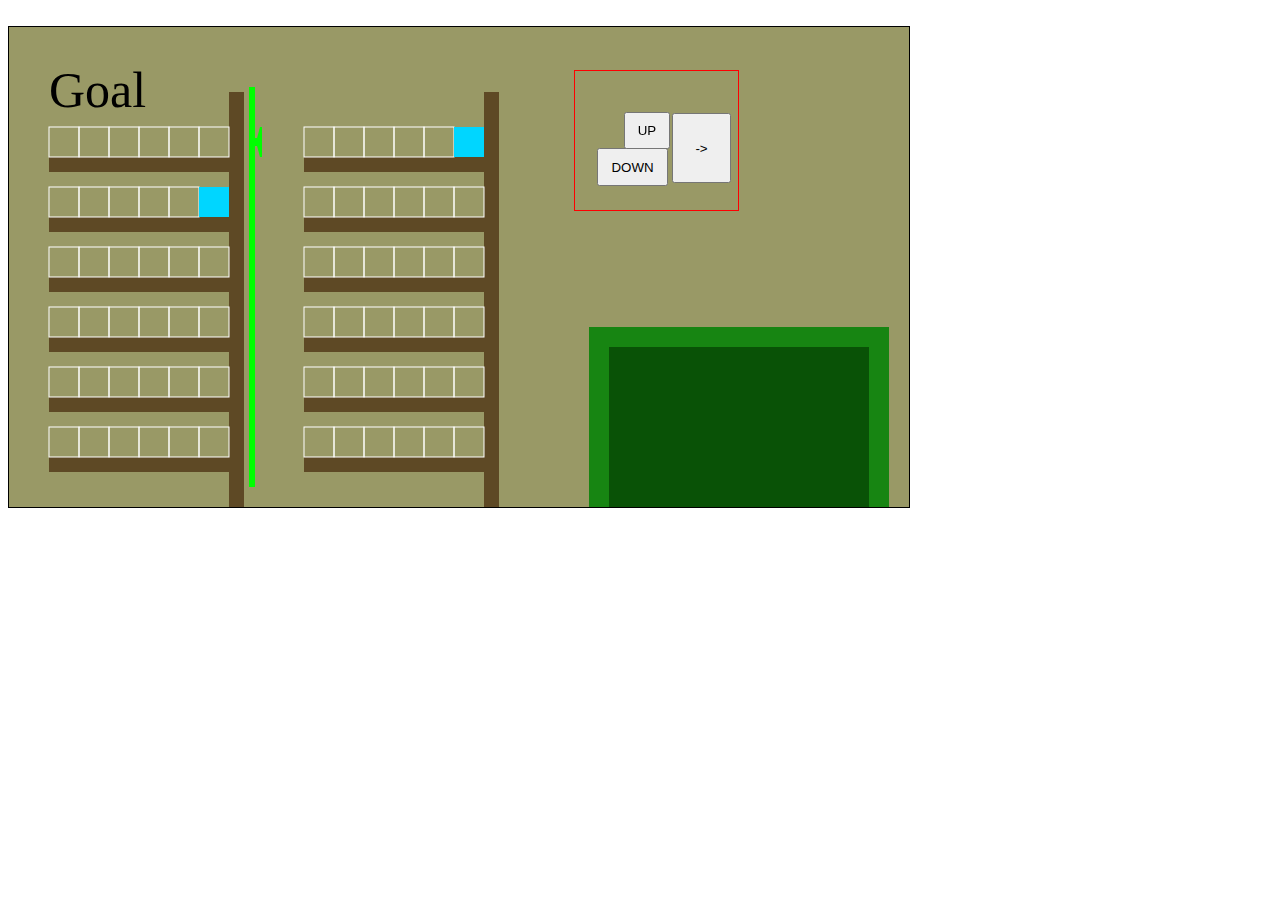
==== armgo.html @ 15517334 "first" ====
<html>
<head>
	<title>ArmGo</title>
	<meta charset='utf-8' >
	<link rel="stylesheet" type="text/css" href="style.css" />
</head>
<body>
	<div style="position:absolute; border:1px solid #F00; left: 574px; top: 70px; width: 163px; height: 139px;">
	  <input style="position:absolute; left: 22px; top: 77px; width: 71px; height: 38px;"type="button" value="DOWN" onClick="arm.down()">
<input style="position:absolute; left: 97px; top: 42px; width: 59px; height: 70px;"type="button" value="->" onClick="arm.right()">
<input style="position:absolute; left: 49px; top: 41px; width: 46px; height: 37px;" type="button" value="UP" onClick="arm.up()">
	</div>
    <span id="ns"></span>
<br/>

	<!--  main GAME  -->
<div id="game">
		<canvas id="canvas" width="900px" height="480px"></canvas>
  <div id="cope1" class="cope"  ></div>
         <div id="GoMission" ></div>
</div>
</body>
	
	<script type="text/javascript" src="maps.js"></script>
	<script type="text/javascript" src="armgo.js"></script>

</html>
---- style.css ----
canvas{
	border: 1px solid #000;
}

.cope{
	position: absolute;
	height: 50px;
	width: 50px;
	background: url("img/right2.jpg");
}

#GoMission{
	width: 200px;
	height: 80px;
	position: absolute;
	cursor: hand;
	//border: 1px solid #f00;
}
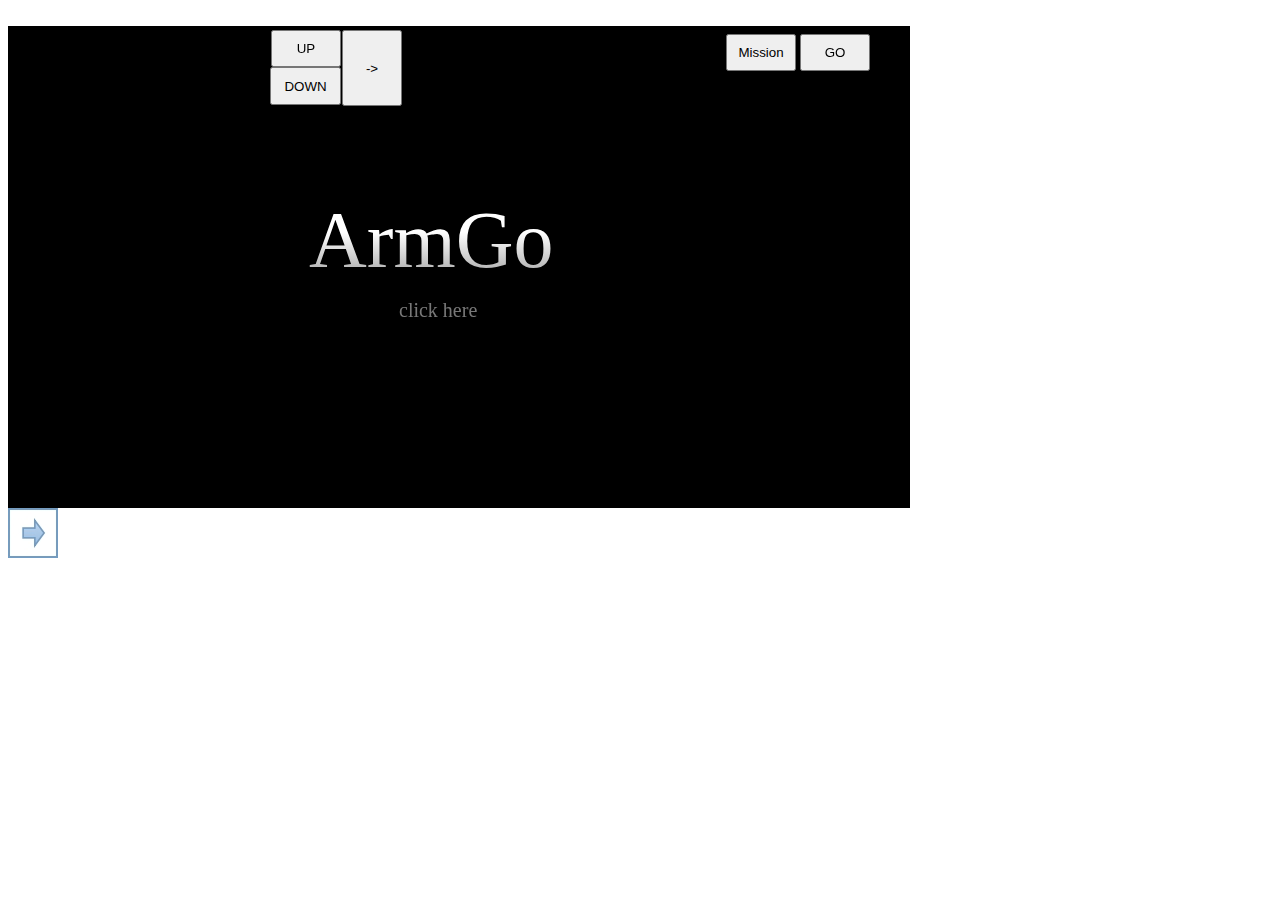
==== commit 90a665bc: "two" ====
--- a/armgo.html
+++ b/armgo.html
@@ -3,12 +3,20 @@
 	<title>ArmGo</title>
 	<meta charset='utf-8' >
 	<link rel="stylesheet" type="text/css" href="style.css" />
-</head>
+	<script type="text/javascript" src="maps.js"></script>
+	<script type="text/javascript">
+    	// preload
+		for ( i=0; i<imgfile.length; i++){
+			var a = new Image();
+			a.src = "img/" + imgfile[i] ;
+		}
+    </script>
+</head> 
 <body>
-	<div style="position:absolute; border:1px solid #F00; left: 574px; top: 70px; width: 163px; height: 139px;">
-	  <input style="position:absolute; left: 22px; top: 77px; width: 71px; height: 38px;"type="button" value="DOWN" onClick="arm.down()">
-<input style="position:absolute; left: 97px; top: 42px; width: 59px; height: 70px;"type="button" value="->" onClick="arm.right()">
-<input style="position:absolute; left: 49px; top: 41px; width: 46px; height: 37px;" type="button" value="UP" onClick="arm.up()">
+	<div style="position:absolute; left: 257px; top: 15px; width: 251px; height: 108px;">
+	  <input style="position:absolute; left: 13px; top: 52px; width: 71px; height: 38px;"type="button" value="DOWN" onClick="arm.down()">
+<input style="position:absolute; left: 85px; top: 15px; width: 60px; height: 76px;"type="button" value="->" onClick="arm.right()">
+<input style="position:absolute; left: 14px; top: 15px; width: 70px; height: 37px;" type="button" value="UP" onClick="arm.up()">
 	</div>
     <span id="ns"></span>
 <br/>
@@ -17,11 +25,12 @@
 <div id="game">
 		<canvas id="canvas" width="900px" height="480px"></canvas>
   <div id="cope1" class="cope"  ></div>
-         <div id="GoMission" ></div>
+  <input name="" type="button" style="position:absolute; left: 726px; top: 34px; width: 70px; height: 37px;" onClick="missionList.show();" value="Mission">
+  <input name="" type="button" style="position:absolute; left: 800px; top: 34px; width: 70px; height: 37px;" onClick="runs.run(0,0);" value="GO">
 </div>
 </body>
 	
-	<script type="text/javascript" src="maps.js"></script>
+	
 	<script type="text/javascript" src="armgo.js"></script>
 
 </html>--- a/style.css
+++ b/style.css
@@ -1,12 +1,13 @@
 canvas{
 	border: 1px solid #000;
+	cursor:	hand;
 }
 
 .cope{
 	position: absolute;
 	height: 50px;
 	width: 50px;
-	background: url("img/right2.jpg");
+	background: url("img/right.jpg");
 }
 
 #GoMission{
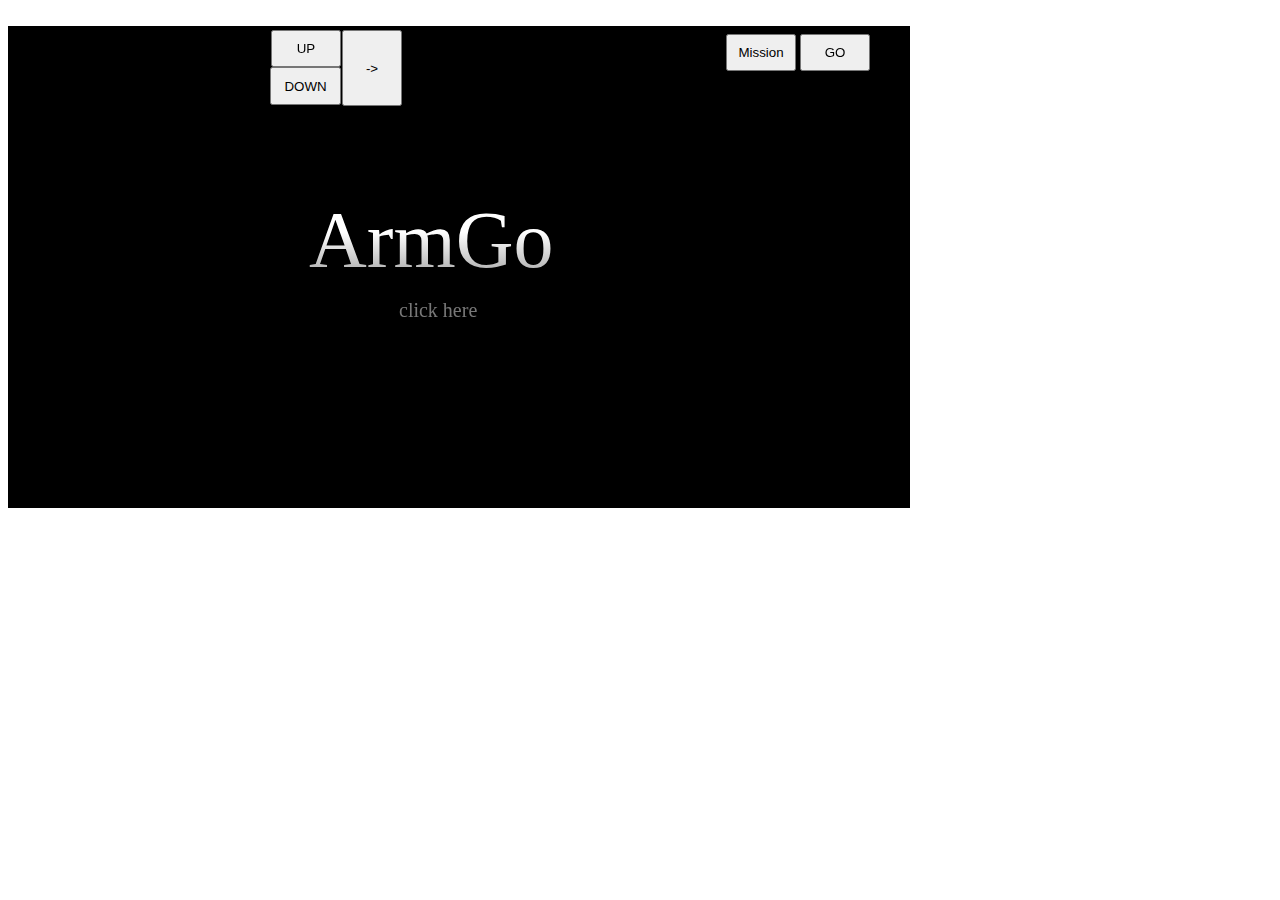
==== commit 0fc2d30c: "code trim" ====
--- a/armgo.html
+++ b/armgo.html
@@ -2,8 +2,8 @@
 <head>
 	<title>ArmGo</title>
 	<meta charset='utf-8' >
-	<link rel="stylesheet" type="text/css" href="style.css" />
-	<script type="text/javascript" src="maps.js"></script>
+	<link rel="stylesheet" type="text/css" href="css/style.css" />
+	<script type="text/javascript" src="js/maps.js"></script>
 	<script type="text/javascript">
     	// preload
 		for ( i=0; i<imgfile.length; i++){
@@ -27,10 +27,16 @@
   <div id="cope1" class="cope"  ></div>
   <input name="" type="button" style="position:absolute; left: 726px; top: 34px; width: 70px; height: 37px;" onClick="missionList.show();" value="Mission">
   <input name="" type="button" style="position:absolute; left: 800px; top: 34px; width: 70px; height: 37px;" onClick="runs.run(0,0);" value="GO">
+  <div id="toolslc" ></div>
 </div>
 </body>
 	
-	
-	<script type="text/javascript" src="armgo.js"></script>
+	<script type="text/javascript" src="js/mession.js"></script>
+	<script type="text/javascript" src="js/cope.js"></script>
+	<script type="text/javascript" src="js/arm.js"></script>
+	<script type="text/javascript" src="js/runs.js"></script>
+	<script type="text/javascript" src="js/toolbar.js"></script>
+	<script type="text/javascript" src="js/armgo.js"></script>
+
 
 </html>--- a/css/style.css
+++ b/css/style.css
@@ -0,0 +1,24 @@
+canvas{
+	border: 1px solid #000;
+	cursor:	hand;
+}
+
+.cope{
+	position: absolute;
+	height: 50px;
+	width: 50px;
+	background: url("img/right.jpg");
+}
+
+#GoMission{
+	width: 200px;
+	height: 80px;
+	position: absolute;
+	cursor: hand;
+	//border: 1px solid #f00;
+}
+
+#toolslc{
+	position: absolute;
+	cursor: hand;
+}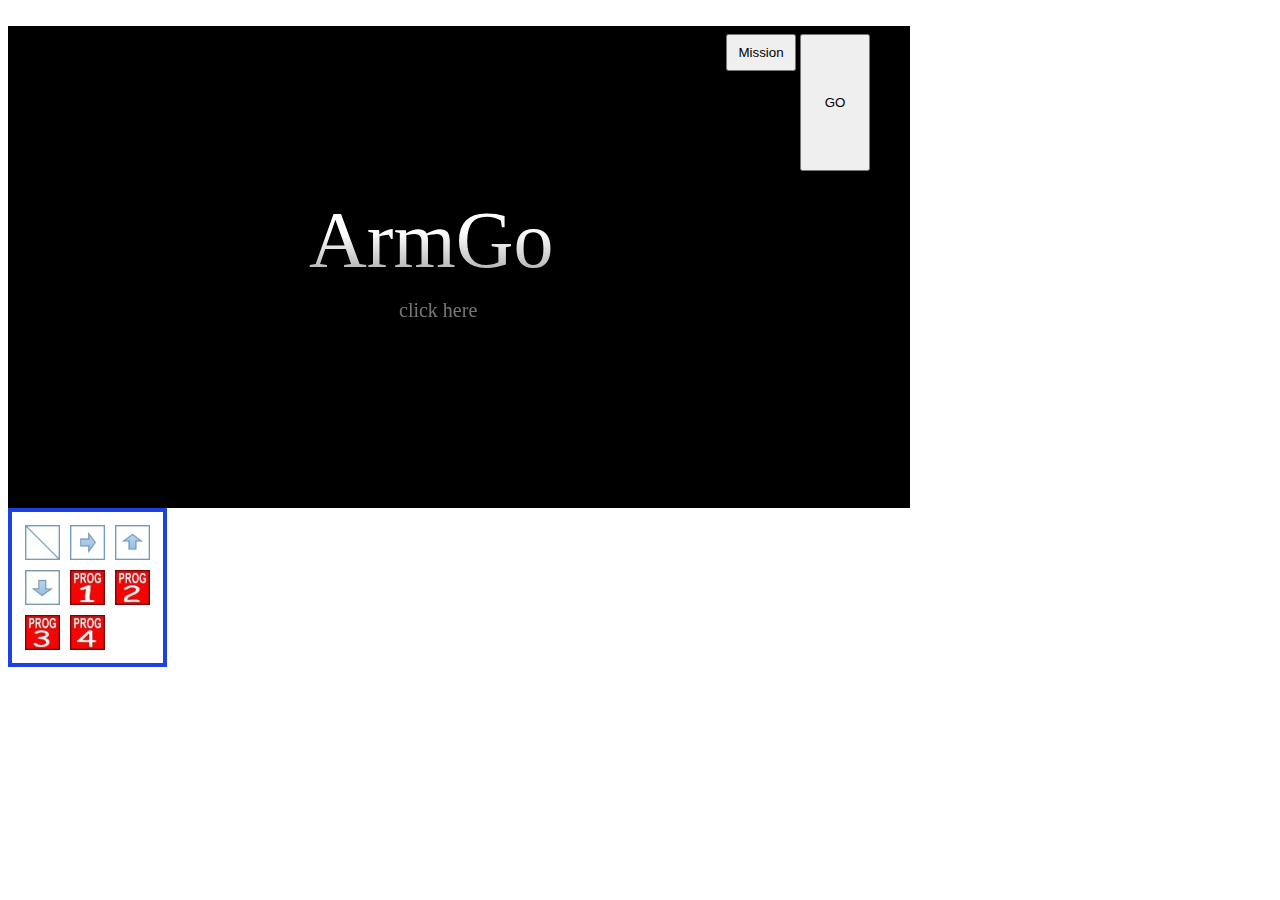
==== commit 27888243: "branch" ====
--- a/armgo.html
+++ b/armgo.html
@@ -3,7 +3,7 @@
 	<title>ArmGo</title>
 	<meta charset='utf-8' >
 	<link rel="stylesheet" type="text/css" href="css/style.css" />
-	<script type="text/javascript" src="js/maps.js"></script>
+	<script type="text/javascript" src="res/maps.js"></script>
 	<script type="text/javascript">
     	// preload
 		for ( i=0; i<imgfile.length; i++){
@@ -13,7 +13,9 @@
     </script>
 </head> 
 <body>
-	<div style="position:absolute; left: 257px; top: 15px; width: 251px; height: 108px;">
+
+	<!-- debug plane -->
+	<div style="display:none; position:absolute; left: 257px; top: 15px; width: 251px; height: 108px;">
 	  <input style="position:absolute; left: 13px; top: 52px; width: 71px; height: 38px;"type="button" value="DOWN" onClick="arm.down()">
 <input style="position:absolute; left: 85px; top: 15px; width: 60px; height: 76px;"type="button" value="->" onClick="arm.right()">
 <input style="position:absolute; left: 14px; top: 15px; width: 70px; height: 37px;" type="button" value="UP" onClick="arm.up()">
@@ -21,22 +23,29 @@
     <span id="ns"></span>
 <br/>
 
-	<!--  main GAME  -->
+
+<!--  main GAME  -->
 <div id="game">
-		<canvas id="canvas" width="900px" height="480px"></canvas>
-  <div id="cope1" class="cope"  ></div>
-  <input name="" type="button" style="position:absolute; left: 726px; top: 34px; width: 70px; height: 37px;" onClick="missionList.show();" value="Mission">
-  <input name="" type="button" style="position:absolute; left: 800px; top: 34px; width: 70px; height: 37px;" onClick="runs.run(0,0);" value="GO">
-  <div id="toolslc" ></div>
+	<canvas id="canvas" width="900px" height="480px"></canvas>
+	<input name="" type="button" style="position:absolute; left: 726px; top: 34px; width: 70px; height: 37px;" onClick="missionList.show();" value="Mission">
+	<input id="goit" name="" type="button" style="position:absolute; left: 800px; top: 34px; width: 70px; height: 137px;" onClick="runs.readygo();" value="GO">
+	
+	<div id="runs"></div>
+	<div id="toolslc" ></div>
+	
+	<script type="text/javascript" src="res/state.js"></script>
+	<script type="text/javascript" src="res/mission.js"></script>
+	<script type="text/javascript" src="res/cope.js"></script>
+	<script type="text/javascript" src="res/arm.js"></script>
+	<script type="text/javascript" src="res/toolbar.js"></script>
+	<script type="text/javascript" src="res/runs.js"></script>
+	<script type="text/javascript" src="res/hello.js"></script>
+	<script type="text/javascript" src="js/armgo.js"></script>
+	
 </div>
+
 </body>
 	
-	<script type="text/javascript" src="js/mession.js"></script>
-	<script type="text/javascript" src="js/cope.js"></script>
-	<script type="text/javascript" src="js/arm.js"></script>
-	<script type="text/javascript" src="js/runs.js"></script>
-	<script type="text/javascript" src="js/toolbar.js"></script>
-	<script type="text/javascript" src="js/armgo.js"></script>
-
+	
 
 </html>--- a/css/style.css
+++ b/css/style.css
@@ -18,7 +18,45 @@
 	//border: 1px solid #f00;
 }
 
+#runs{
+	position: absolute;
+}
+
+.toola{
+	float: left;
+}
+
 #toolslc{
 	position: absolute;
+	border:	4px solid #1b43e1;
+	background-color: #fff;
+	width: 143px;
+	height: 143px;
+	padding-left: 8px;
+	padding-top: 8px;
+}
+
+.toolifs{
+	width: 35px;
+	height: 24.5px;
 	cursor: hand;
+}
+
+.tool{
+	float: left;
+	width: 35px;
+	height: 35px;
+	cursor: hand;
+}
+
+#toolslc .tool{
+	margin: 5px;
+}
+
+.tool:hover{
+	outline: 4px solid #00C7FF;
+}
+
+.toolifs:hover{
+	outline: 4px solid #ff8100;
 }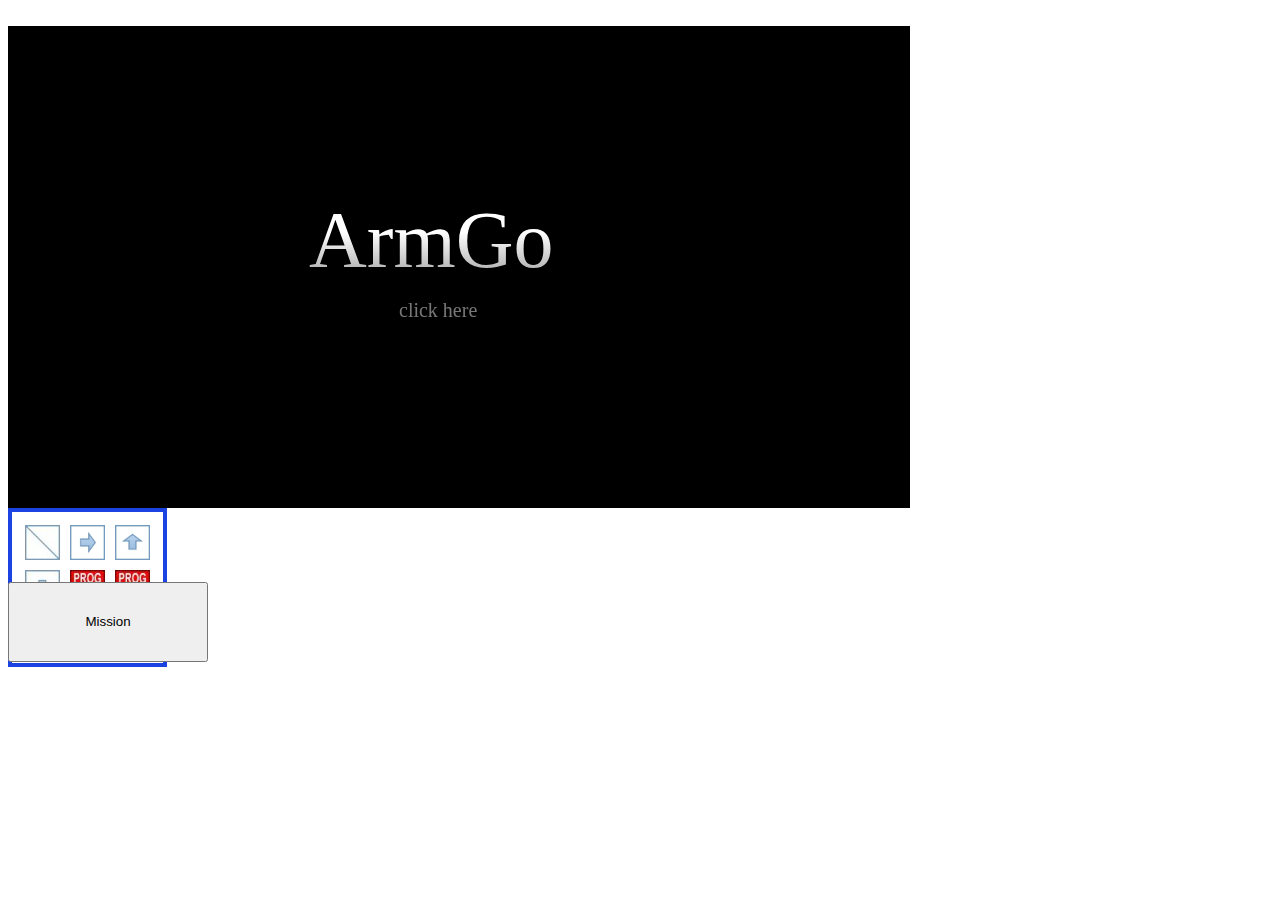
==== commit 79537150: "if  basically finish" ====
--- a/armgo.html
+++ b/armgo.html
@@ -1,3 +1,4 @@
+
 <html>
 <head>
 	<title>ArmGo</title>
@@ -27,11 +28,13 @@
 <!--  main GAME  -->
 <div id="game">
 	<canvas id="canvas" width="900px" height="480px"></canvas>
-	<input name="" type="button" style="position:absolute; left: 726px; top: 34px; width: 70px; height: 37px;" onClick="missionList.show();" value="Mission">
-	<input id="goit" name="" type="button" style="position:absolute; left: 800px; top: 34px; width: 70px; height: 137px;" onClick="runs.readygo();" value="GO">
-	
 	<div id="runs"></div>
 	<div id="toolslc" ></div>
+	<div id="toolslcifs" ></div>
+	<div id="controlBar">
+		<input id="goMission" name="" type="button" onClick="missionList.show();" value="Mission">
+		<input id="goit" name="" type="button" onClick="runs.readygo();" value="GO">
+	</div>
 	
 	<script type="text/javascript" src="res/state.js"></script>
 	<script type="text/javascript" src="res/mission.js"></script>
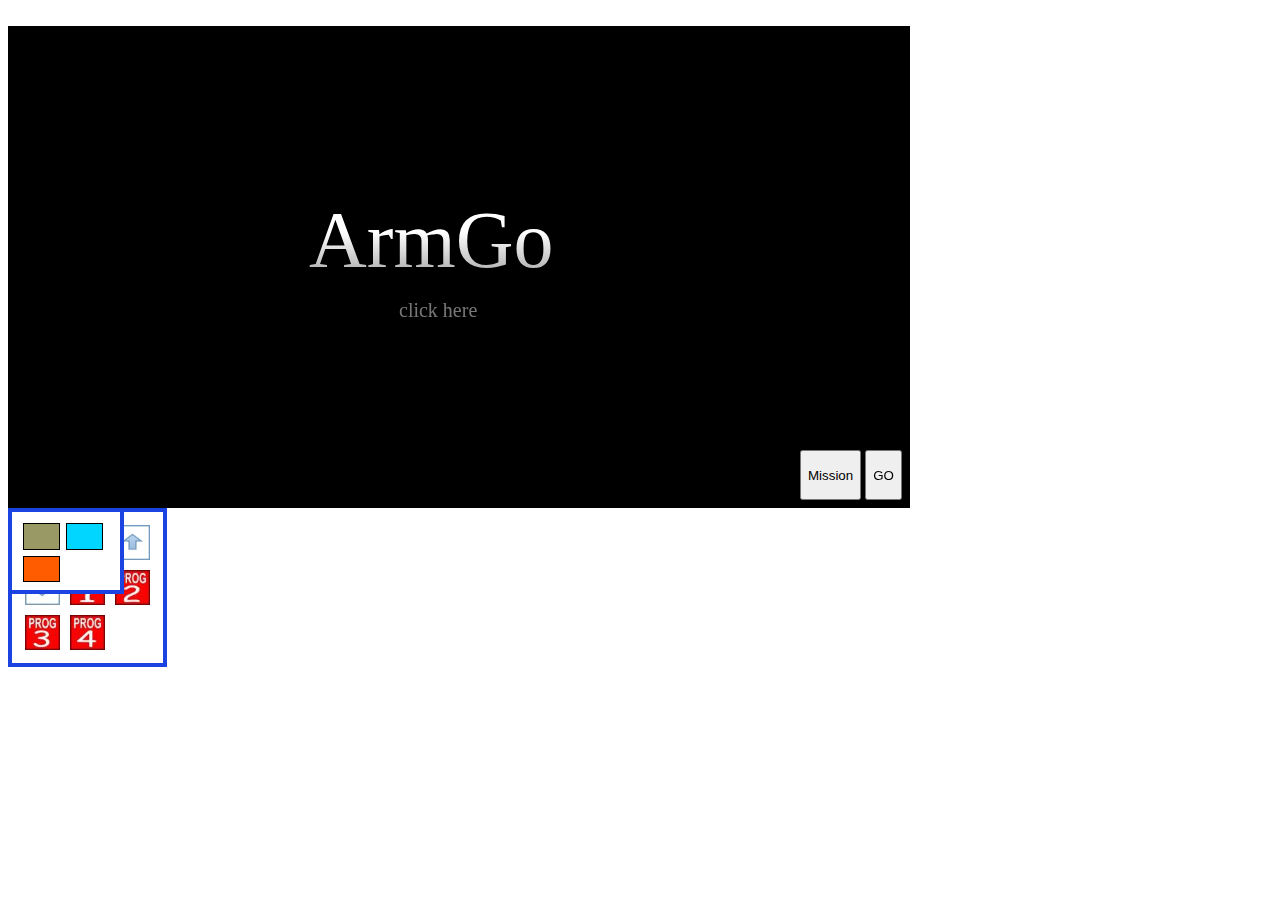
==== commit b2ff099c: "if tool" ====
--- a/armgo.html
+++ b/armgo.html
@@ -1,4 +1,3 @@
-
 <html>
 <head>
 	<title>ArmGo</title>
--- a/css/style.css
+++ b/css/style.css
@@ -1,21 +1,6 @@
 canvas{
 	border: 1px solid #000;
 	cursor:	hand;
-}
-
-.cope{
-	position: absolute;
-	height: 50px;
-	width: 50px;
-	background: url("img/right.jpg");
-}
-
-#GoMission{
-	width: 200px;
-	height: 80px;
-	position: absolute;
-	cursor: hand;
-	//border: 1px solid #f00;
 }
 
 #runs{
@@ -34,6 +19,22 @@
 	height: 143px;
 	padding-left: 8px;
 	padding-top: 8px;
+}
+
+#toolslcifs{
+	position: absolute;
+	border:	4px solid #1b43e1;
+	background-color: #fff;
+	width: 100px;
+	height: 70px;
+	padding-left: 8px;
+	padding-top: 8px;
+}
+
+#toolslcifs .toolifs{
+	float: left;
+	border: 1px solid;
+	margin: 3px;
 }
 
 .toolifs{
@@ -59,4 +60,14 @@
 
 .toolifs:hover{
 	outline: 4px solid #ff8100;
+}
+
+#controlBar{
+	position: absolute;
+	left: 800px;
+	top: 450px;
+}
+
+#controlBar input{
+	height: 50px;
 }